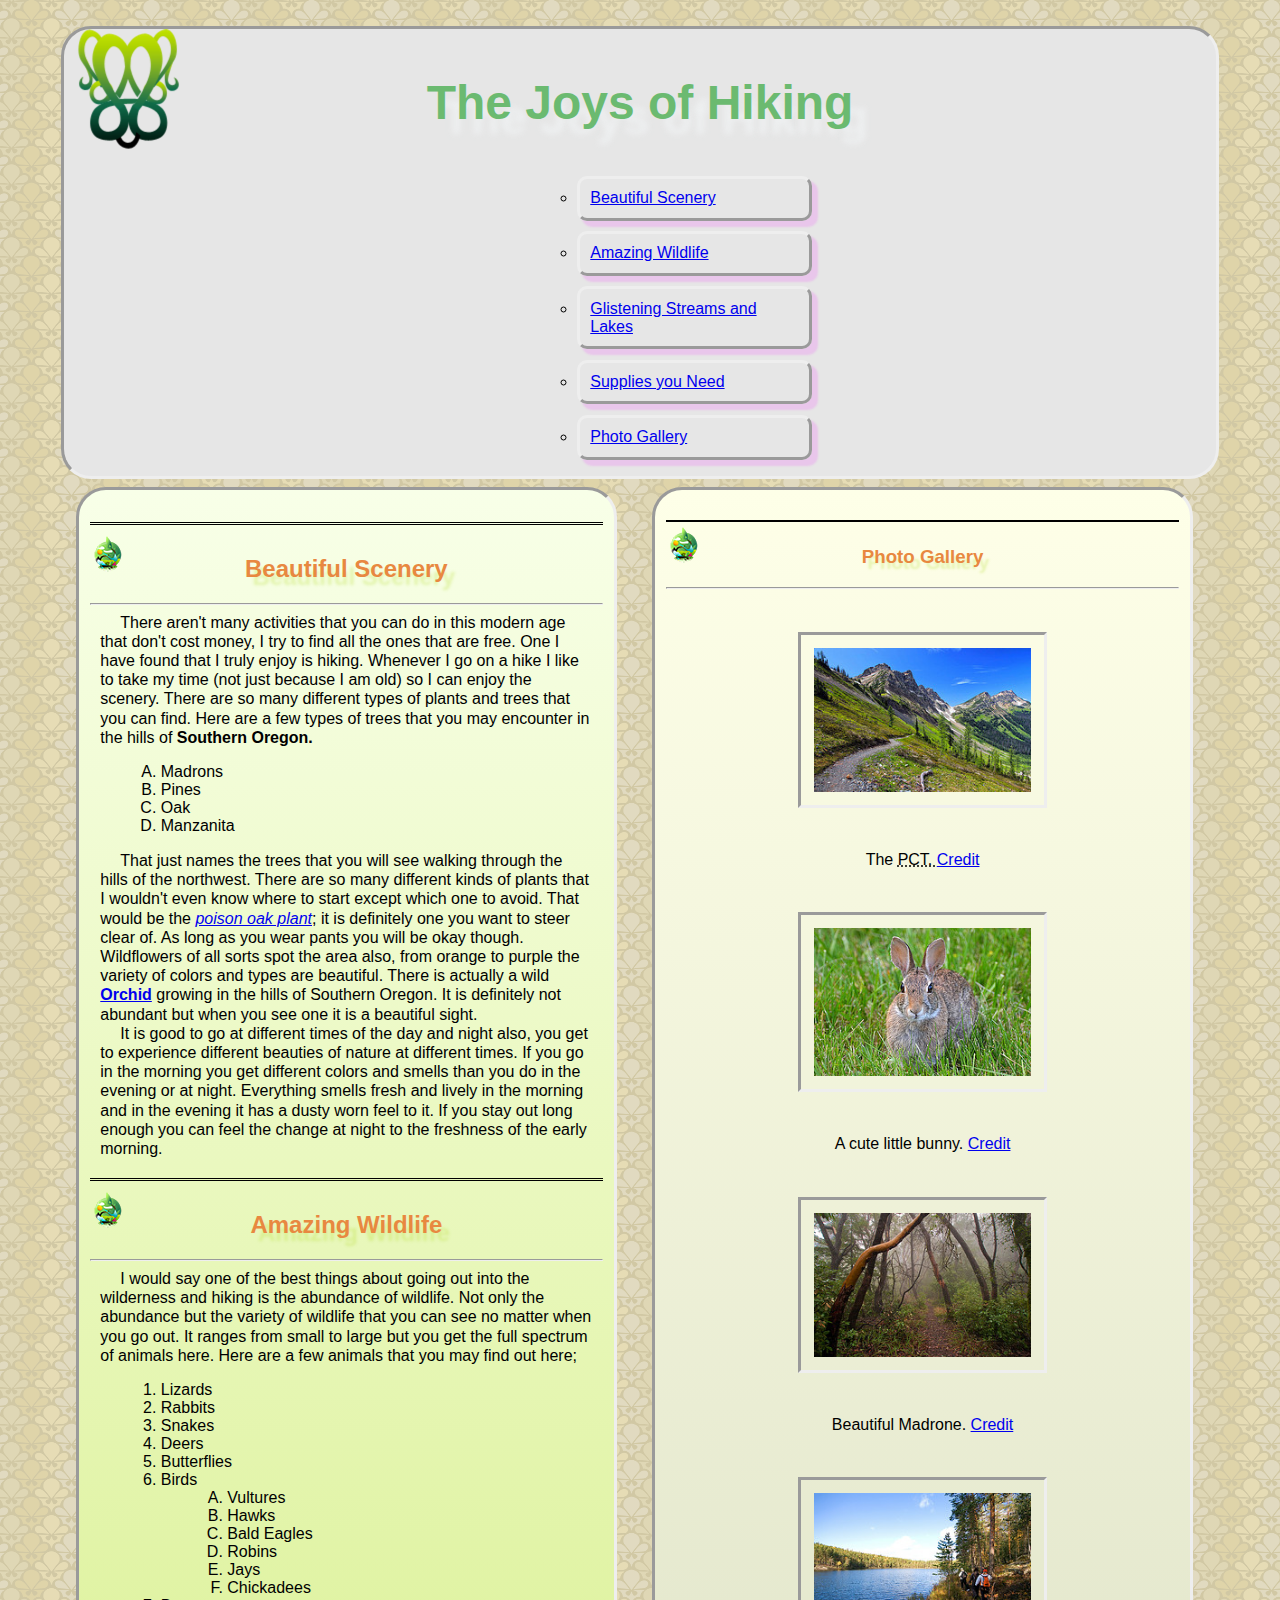
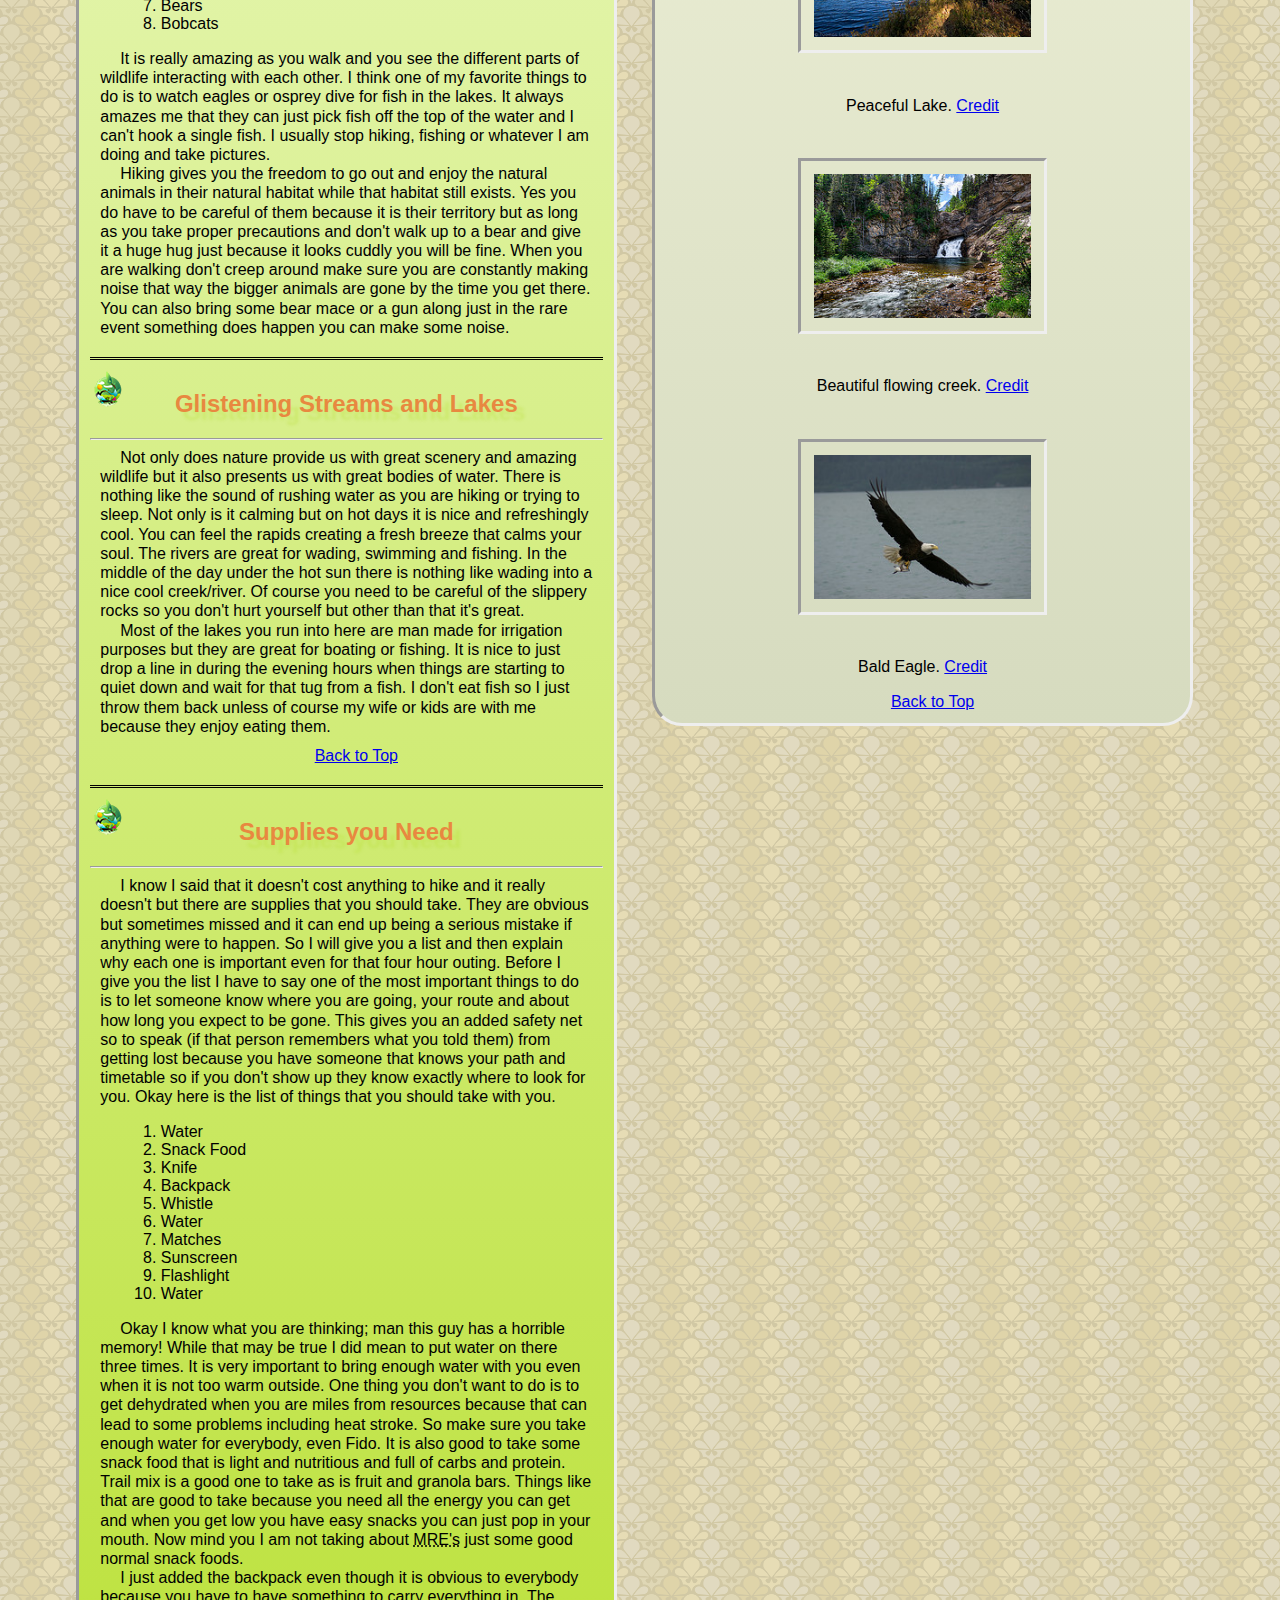
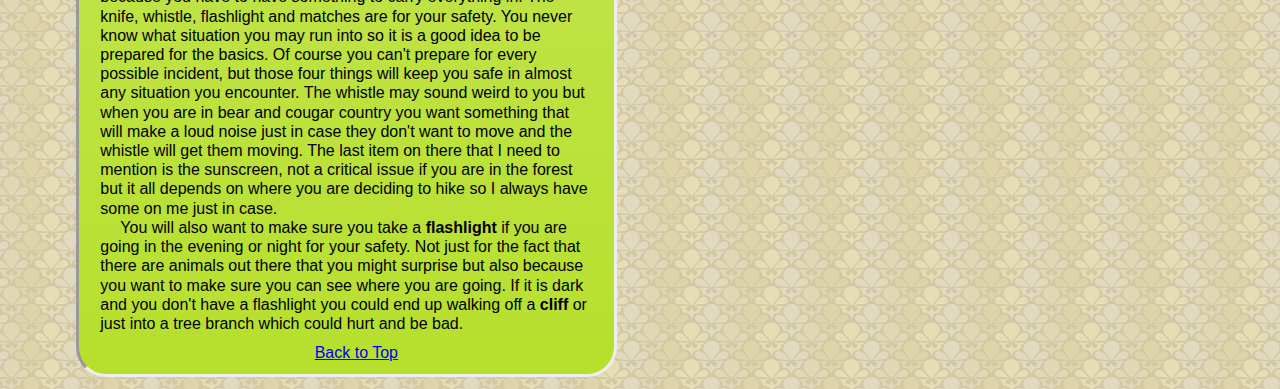
==== Gall_David_project3/index.html @ aafdd9bf "create submission" ====
<!DOCTYPE html>
<!-- Setting the language of the page to english. -->
<html lang="en">
	<head>
		<meta charset="utf-8" />
		<title>Hiking</title> <!-- Title that shows up in the browser or tab -->
		<link href="css/main.css" type="text/css" rel="stylesheet" /> <!-- Links this HTML document to my main.css file -->
	</head>
	<body>
		<div id="page"><!-- Added a div tag to group the whole page so that I can center it in the browser window -->
			
			<h1 id="top">The Joys of Hiking</h1><!-- The main heading on my page. What the page is about -->
			
			<div id="menu"><!-- Changed this to a div tag so that I could group and create an inline menu style list with my page links -->
			   <ul>
				 <li><a href="#scenery">Beautiful Scenery</a></li>
				 <li><a href="#wildlife">Amazing Wildlife</a></li>
				 <li><a href="#water">Glistening Streams and Lakes</a></li>
				 <li><a href="#supplies">Supplies you Need</a></li>
				 <li><a href="#pics">Photo Gallery</a></li>
			    </ul>
			</div>
		<!-- Below here are my secondary headers with paragraphs and ordered and unordered lists. I have also added id's so that I can link them to the list at the top of the page. -->
		<div class="column1">
			<h2 id="scenery">Beautiful Scenery</h2>
			<hr />
			<p>There aren't many activities that you can do in this modern age that don't cost money, I try to find all the ones that are free. One I have found that I truly enjoy is hiking. Whenever I go on a hike I like to take my time (not just because I am old) so I can enjoy the scenery. There are so many different types of plants and trees that you can find. Here are a few types of trees that you may encounter in the hills of <strong>Southern Oregon.</strong></p>
			<ul>
				<li>Madrons</li>
				<li>Pines</li>
				<li>Oak</li>
				<li>Manzanita</li>
			</ul>
			<p>That just names the trees that you will see walking through the hills of the northwest. There are so many different kinds of plants that I wouldn't even know where to start except which one to avoid. That would be the <a href="http://en.wikipedia.org/wiki/Toxicodendron_diversilobum"><em>poison oak plant</em></a>; it is definitely one you want to steer clear of. As long as you wear pants you will be okay though. Wildflowers of all sorts spot the area also, from orange to purple the variety of colors and types are beautiful. There is actually a wild <a href="http://en.wikipedia.org/wiki/Orchid"><strong>Orchid</strong></a> growing in the hills of Southern Oregon. It is definitely not abundant but when you see one it is a beautiful sight.</p>
			<p>It is good to go at different times of the day and night also, you get to experience different beauties of nature at different times. If you go in the morning you get different colors and smells than you do in the evening or at night. Everything smells fresh and lively in the morning and in the evening it has a dusty worn feel to it. If you stay out long enough you can feel the change at night to the freshness of the early morning.</p>
		
			<h2 id="wildlife">Amazing Wildlife</h2>
			<hr />
			<p>I would say one of the best things about going out into the wilderness and hiking is the abundance of wildlife. Not only the abundance but the variety of wildlife that you can see no matter when you go out. It ranges from small to large but you get the full spectrum of animals here. Here are a few animals that you may find out here;</p>
			<ol>
				<li>Lizards</li>
				<li>Rabbits</li>
				<li>Snakes</li>
				<li>Deers</li>
				<li>Butterflies</li>
				<li>Birds
					<ul>
						<li>Vultures</li>
						<li>Hawks</li>
						<li>Bald Eagles</li>
						<li>Robins</li>
						<li>Jays</li>
						<li>Chickadees</li>
					</ul></li>
				<li>Bears</li>
				<li>Bobcats</li>
			</ol>
			<p>It is really amazing as you walk and you see the different parts of wildlife interacting with each other. I think one of my favorite things to do is to watch eagles or osprey dive for fish in the lakes. It always amazes me that they can just pick fish off the top of the water and I can't hook a single fish. I usually stop hiking, fishing or whatever I am doing and take pictures.</p>
			<p>Hiking gives you the freedom to go out and enjoy the natural animals in their natural habitat while that habitat still exists. Yes you do have to be careful of them because it is their territory but as long as you take proper precautions and don't walk up to a bear and give it a huge hug just because it looks cuddly you will be fine. When you are walking don't creep around make sure you are constantly making noise that way the bigger animals are gone by the time you get there. You can also bring some bear mace or a gun along just in the rare event something does happen you can make some noise.</p>
			
		
			<h2 id="water">Glistening Streams and Lakes</h2>
			<hr />
			<p>Not only does nature provide us with great scenery and amazing wildlife but it also presents us with great bodies of water. There is nothing like the sound of rushing water as you are hiking or trying to sleep. Not only is it calming but on hot days it is nice and refreshingly cool. You can feel the rapids creating a fresh breeze that calms your soul. The rivers are great for wading, swimming and fishing. In the middle of the day under the hot sun there is nothing like wading into a nice cool creek/river. Of course you need to be careful of the slippery rocks so you don't hurt yourself but other than that it's great.</p>
			<p>Most of the lakes you run into here are man made for irrigation purposes but they are great for boating or fishing. It is nice to just drop a line in during the evening hours when things are starting to quiet down and wait for that tug from a fish. I don't eat fish so I just throw them back unless of course my wife or kids are with me because they enjoy eating them.</p>
			<p class="back"><a href="#top">Back to Top</a></p>
		
			<h2 id="supplies">Supplies you Need</h2>
			<hr />
			<p>I know I said that it doesn't cost anything to hike and it really doesn't but there are supplies that you should take. They are obvious but sometimes missed and it can end up being a serious mistake if anything were to happen. So I will give you a list and then explain why each one is important even for that four hour outing. Before I give you the list I have to say one of the most important things to do is to let someone know where you are going, your route and about how long you expect to be gone. This gives you an added safety net so to speak (if that person remembers what you told them) from getting lost because you have someone that knows your path and timetable so if you don't show up they know exactly where to look for you. Okay here is the list of things that you should take with you.</p>
				<ol>
					<li>Water</li>
					<li>Snack Food</li>
					<li>Knife</li>
					<li>Backpack</li>
					<li>Whistle</li>
					<li>Water</li>
					<li>Matches</li>
					<li>Sunscreen</li>
					<li>Flashlight</li>
					<li>Water</li>	
				</ol>
			<p>Okay I know what you are thinking; man this guy has a horrible memory! While that may be true I did mean to put water on there three times. It is very important to bring enough water with you even when it is not too warm outside. One thing you don't want to do is to get dehydrated when you are miles from resources because that can lead to some problems including heat stroke. So make sure you take enough water for everybody, even Fido. It is also good to take some snack food that is light and nutritious and full of carbs and protein. Trail mix is a good one to take as is fruit and granola bars. Things like that are good to take because you need all the energy you can get and when you get low you have easy snacks you can just pop in your mouth. Now mind you I am not taking about <abbr title="Meals Ready-to-Eat">MRE's</abbr> just some good normal snack foods.</p>
			<p>I just added the backpack even though it is obvious to everybody because you have to have something to carry everything in. The knife, whistle, flashlight and matches are for your safety. You never know what situation you may run into so it is a good idea to be prepared for the basics. Of course you can't prepare for every possible incident, but those four things will keep you safe in almost any situation you encounter. The whistle may sound weird to you but when you are in bear and cougar country you want something that will make a loud noise just in case they don't want to move and the whistle will get them moving. The last item on there that I need to mention is the sunscreen, not a critical issue if you are in the forest but it all depends on where you are deciding to hike so I always have some on me just in case.</p>
			<p>You will also want to make sure you take a <strong>flashlight</strong> if you are going in the evening or night for your safety. Not just for the fact that there are animals out there that you might surprise but also because you want to make sure you can see where you are going. If it is dark and you don't have a flashlight you could end up walking off a <strong>cliff</strong> or just into a tree branch which could hurt and be bad.</p>
		
			<p class="back"><a href="#top">Back to Top</a></p>
		</div><!--Ends div for column 1 -->
			<!-- Begins my photo gallery section with all my photos for the page. -->
		<div class="column2"> <!-- Beginning of the div that I will use to create the second column. -->
			<h3 id="pics">Photo Gallery</h3>
			<hr />
		
		
			<div id="pictures">
			<!-- The photos are linked to a larger version of themselves and also have a link for the ones that I did not provide. -->
			<figure>
			<a href="images/PCT.jpg"><img src="images/PCT_small.jpg" alt="Pacific Coast Trail"></a>
			<figcaption>The <abbr title="Pacific Coast Trail">PCT. </abbr><a href="https://www.flickr.com/photos/northwesternimages/7718097420/in/[base64]">Credit</a></figcaption>
			</figure>
			<figure>
			<a href="images/Rabbit.jpg"><img src="images/Rabbit_Small.jpg" alt="Cute little bunny"></a>
				<figcaption>A cute little bunny. <a href="https://www.flickr.com/photos/i8ipod/9028050858/in/[base64]">Credit</a></figcaption>
			</figure>
			<figure>
			<a href="images/Madrones.jpg"><img src="images/Madrone_Small.jpg" alt="A picture of a majestic Madrone"></a>
				<figcaption>Beautiful Madrone. <a href="https://www.flickr.com/photos/ralphman/5403167976/in/[base64]">Credit</a></figcaption>
			</figure>
			<figure>
			<a href="images/Hiking_Lake.jpg"><img src="images/Hiking_Lake_Small.jpg" alt="Pretty lake scene."></a>
				<figcaption>Peaceful Lake. <a href="https://www.flickr.com/photos/papaija2008/4094093489/in/[base64]">Credit</a></figcaption>
			</figure>
			<figure>
			<a href="images/Creek.jpg"><img src="images/Creek_small.jpg" alt="Nice flowing creek."></a>
			<figcaption>Beautiful flowing creek. <a href="https://www.flickr.com/photos/jeffkrause/13730587243/in/[base64]">Credit</a></figcaption>
			</figure>
			<figure>
			<a href="images/Bald_Eagle.jpg"><img src="images/Bald_Eagle_Small.jpg" alt="Nice picture of a bald eagle."></a>
			<figcaption>Bald Eagle. <a href="https://www.flickr.com/photos/68558325@N00/831733537/in/[base64]">Credit</a></figcaption>
			</figure>
			<!-- <figure id="orchid">
			<a href="images/Orchid.JPG"><img src="images/Orchid_Small.JPG" alt="Wild orchid of southern oregon."></a>
			<figcaption>Wild Orchid, June 2014.</figcaption>
			</figure> -->
			</div>
		    <p class="back"><a href="#top">Back to Top</a></p>
		</div> <!--Ends comlumn 2 div -->
		</div>
	</body>
</html>
---- Gall_David_project3/css/main.css ----
/*Main*/
/*Sets the main background of the browser window and sets the main type set*/
body {
	font-family: Arial, Verdana, sans-serif;
	background-image: url("../images/sand-blossom.gif");
	background-repeat: repeat;
	width: 100%;
	margin: 1% auto;
	font-size: 1em;
	}
	/*Font from Google fonts. Using the @font-face and the url to give access to the page.*/
@font-face {
	font-family: 'Cinzel', serif;
	src: url(http://fonts.googleapis.com/css?family=Cinzel:400,700,900);
	
	}
	/*This accesses the div that encloses the whole page/text/pictures which allows it to be centered on the web page.*/
#page {
	background-image: url("../images/header-background.png");
	background-repeat: no-repeat;
	background-position: left top;
	border-style: inset;
	border-width: 5%;
	border-radius: 1.875em;
	background-color: #e6e6e6;
	width: 90%;               /*Again I have changed to percentages from pixels to allow for a fluid style.*/
	margin: 2% auto 10% auto;
	
	}
	/*General set-up for my two columns giving them fluid percentages for proper scaling and floating them left.*/
.column1, .column2 {
	border-width: 5%;
	border-radius: 1.875em;
	width: 44.5%;
	float: left;
	margin: 1%;
	padding: 1%;
	}
	/*Special instructions for column1 to add a linear gradient and a border style.*/
.column1 {
	background: linear-gradient(#f8ffe8,#b7df2d);
	border-style: inset;
	}
    /*Special instructions for column2 to add a different linear gradient and to add a little more of a margin to the left side to align with the top of the page.*/
.column2 {
	background: linear-gradient(#feffe8, #d6dbbf);
	margin-left: 2%;
	background-color: #e6e6e6;
	border-style: inset;
	clear: right;
	
	}
	/*End Main*/
	/*This is the top of my page which includes the main header and sets it to the special font family and aligns it to the center of the page.*/
	/*Navigation/header*/
#top { 
	text-shadow: .313em .313em .125em rgba(242, 245, 246, .7);
	font-family: 'Cinzel', serif;
	font-family: Arial, Verdana, sans-serif; /*Fallback font.*/
	color: #6bba70;
	text-align: center;
	margin: 4% auto 4% auto; /*Changed to percentages to help with my fluid layout and kept the sides at auto to allow for centering.*/
	font-size: 300%;
	
	}
	
	/*Changed the menu items back to a block layout and added circle style bullets to the items that access the other headers on the page. I have also added some opacity and padding to make it more legible.*/
#menu li {
	box-shadow: .313em .313em .125em rgba(243, 70, 255, .2);
	border-style: outset;
	border-radius: .625em;
	list-style-type: circle;
	padding: 1%;
	width: 20%;
	margin: 1% auto 1% auto;
	font-size: 1em;
	}

	/*End Navigation and header*/
	
	/*This sets the font family to the special type set in the @font-face section. Also gives shadow, border and padding to the text.*/
h2, h3 {
	font-family: 'Cinzel', serif;
	font-family: Arial, Verdana, sans-serif; /*Default font family added.*/
	text-shadow: .313em .313em .125em rgba(183, 223, 45, .3);
	border-top: .125em double #000000;
	padding-top: 1.25em;
	background-image: url("../images/globe-icon.png");
	background-position: left;
	background-repeat: no-repeat;
	text-align: center;
	color: #e88840;
	}
	/*This sets the styling for all the paragraphs on the page. I changed the margin to 2% to create a fluid structure.*/
p {
	font-weight: normal;
	line-height: 1.2em;
	text-indent: 1.25em;
	margin: 0px 2% 0px;
	}
	/*adds some spacing between the text and the link and also centers it. (back to top)*/
.back {
	margin-top: 2%;
	text-align: center;
	}
	/*Changes the first list from bullets to upper-case letters.*/
ul {
	list-style-type: upper-alpha;
	}
	/*Sets the two lists to indent 6% to align them inside the paragraphs. This allows for a fluid structure.*/
ul, ol{
	margin-left: 6%;
	}
	/*Links styling/Picture box styling*/
	/*Sets the normal display for a link.*/
li a:link {
	text-decoration: underline; 
	}
	/*Sets the display style for when you hover over a link.*/
li a:hover {
	text-decoration: none;
	}
	/*Sets the display style for an actively clicked link.*/
li a:active {
	color: #fffe53;
	}
	/*Sets the display for a link that has already been visited when you return to the page.*/
li a:visited {
	text-decoration: none;
	}
	/*Sets the pictures in the gallery to align in the center of the column..*/
#pictures {
	text-align: center;
	}
	 /*Sets the size of the boxes around the pictures and sets the style of the border. They have been converted to percentages to create a fluid page.*/
img {
	width: 50%;
	height: 25%;
	padding: 3%;
	margin: 10% auto 10% auto;
	display: block;
	border-style: inset;
	}
	/*Changed the tags for figure to img to access the image and create an animation when clicking.*/
	/*Sets the hover status of the border.*/
img:hover {
	border-style: none;
	}
	/*Sets the visited status of the border of the pictures.*/
	
img:active {
	border-style: double;
	}
img:visited {
	border-style: outset;
	}
	/*Adds some space to the captions of the pictures. */
figcaption {
	margin: 3% auto 3% auto;
	} 

	/*End styling*/
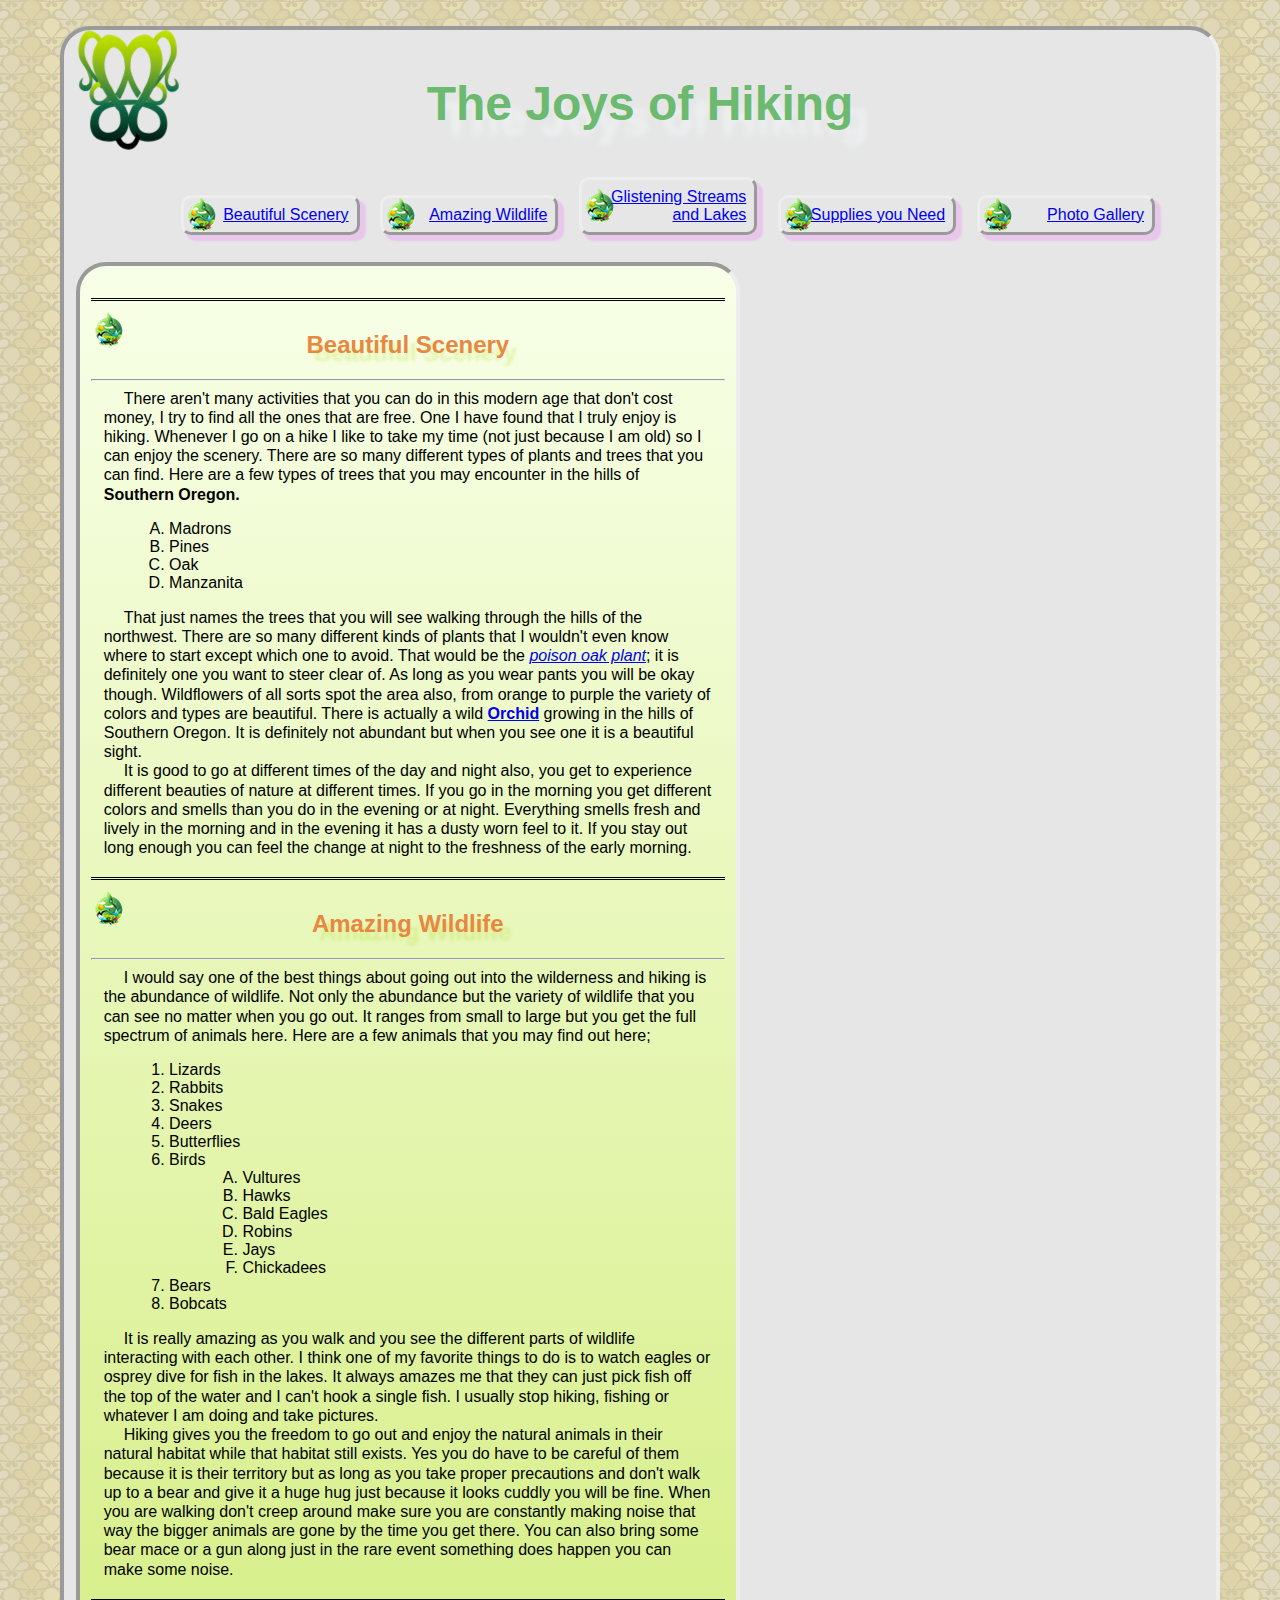
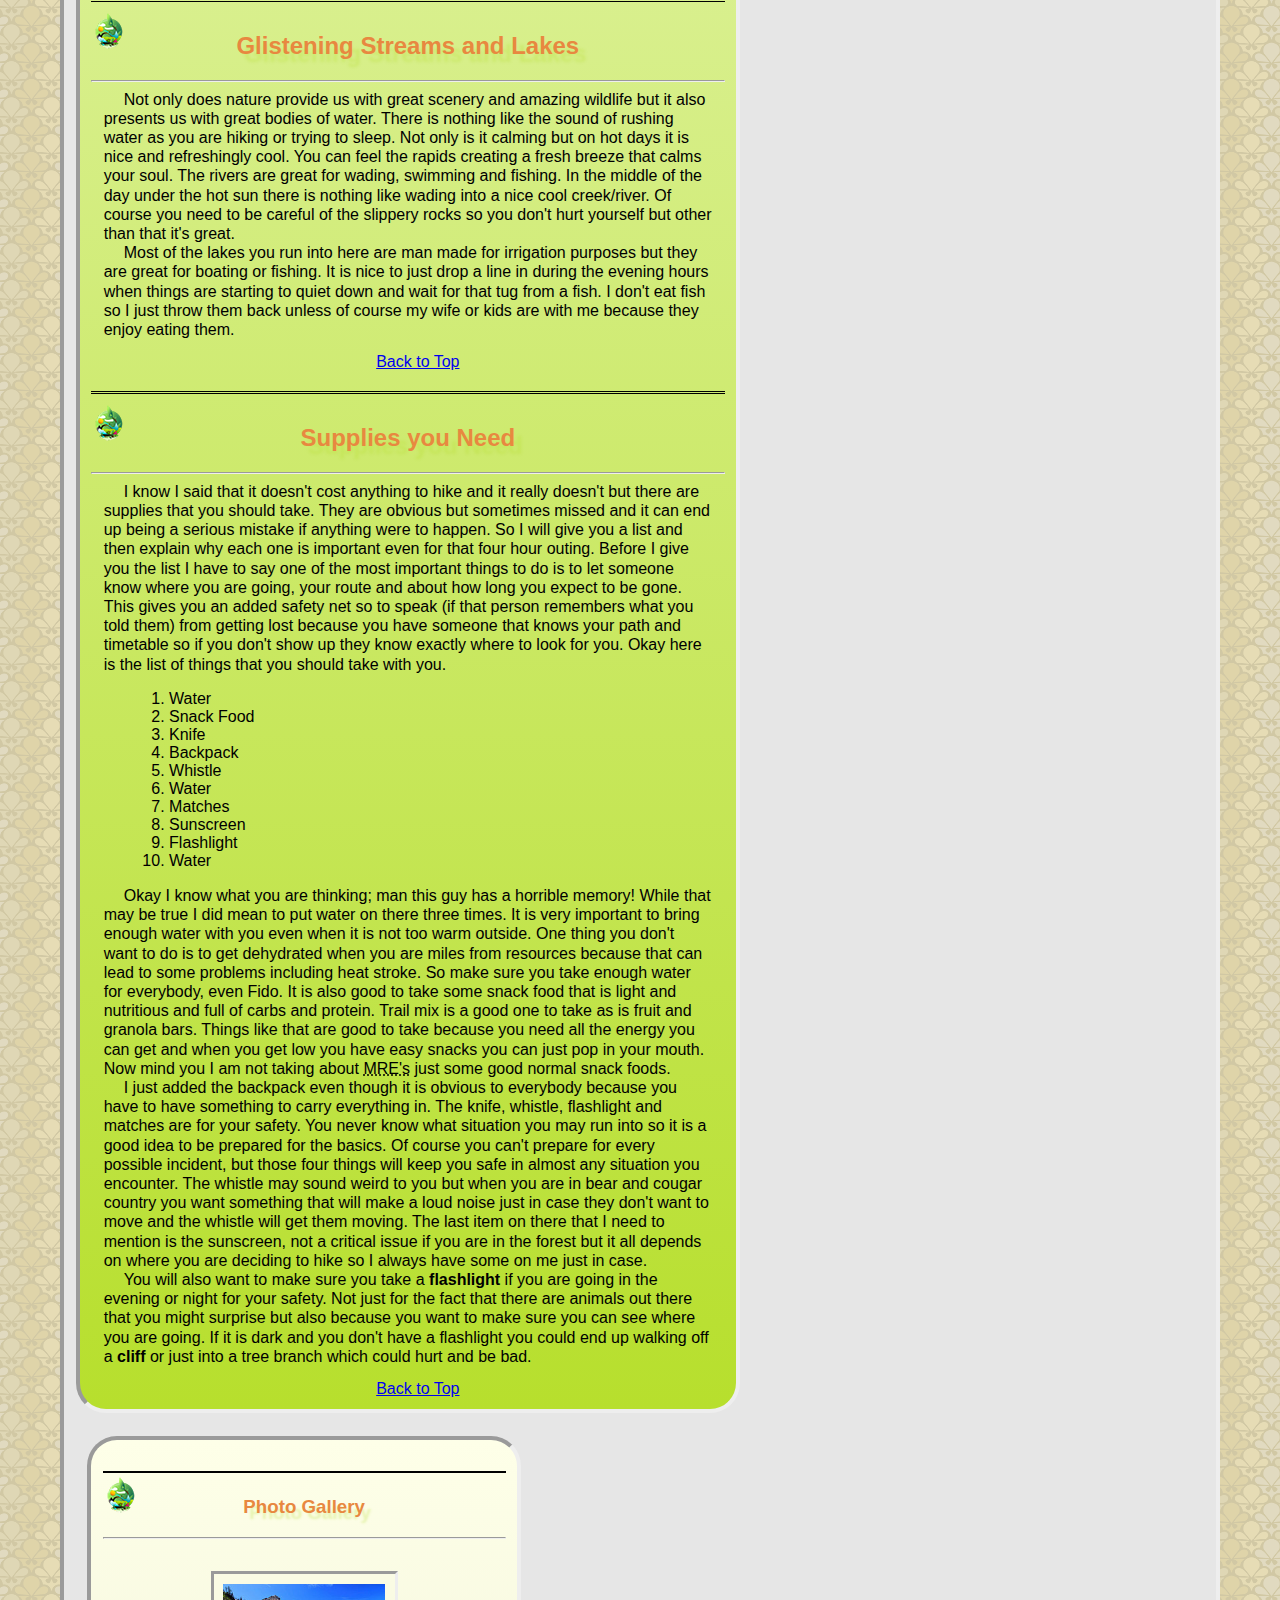
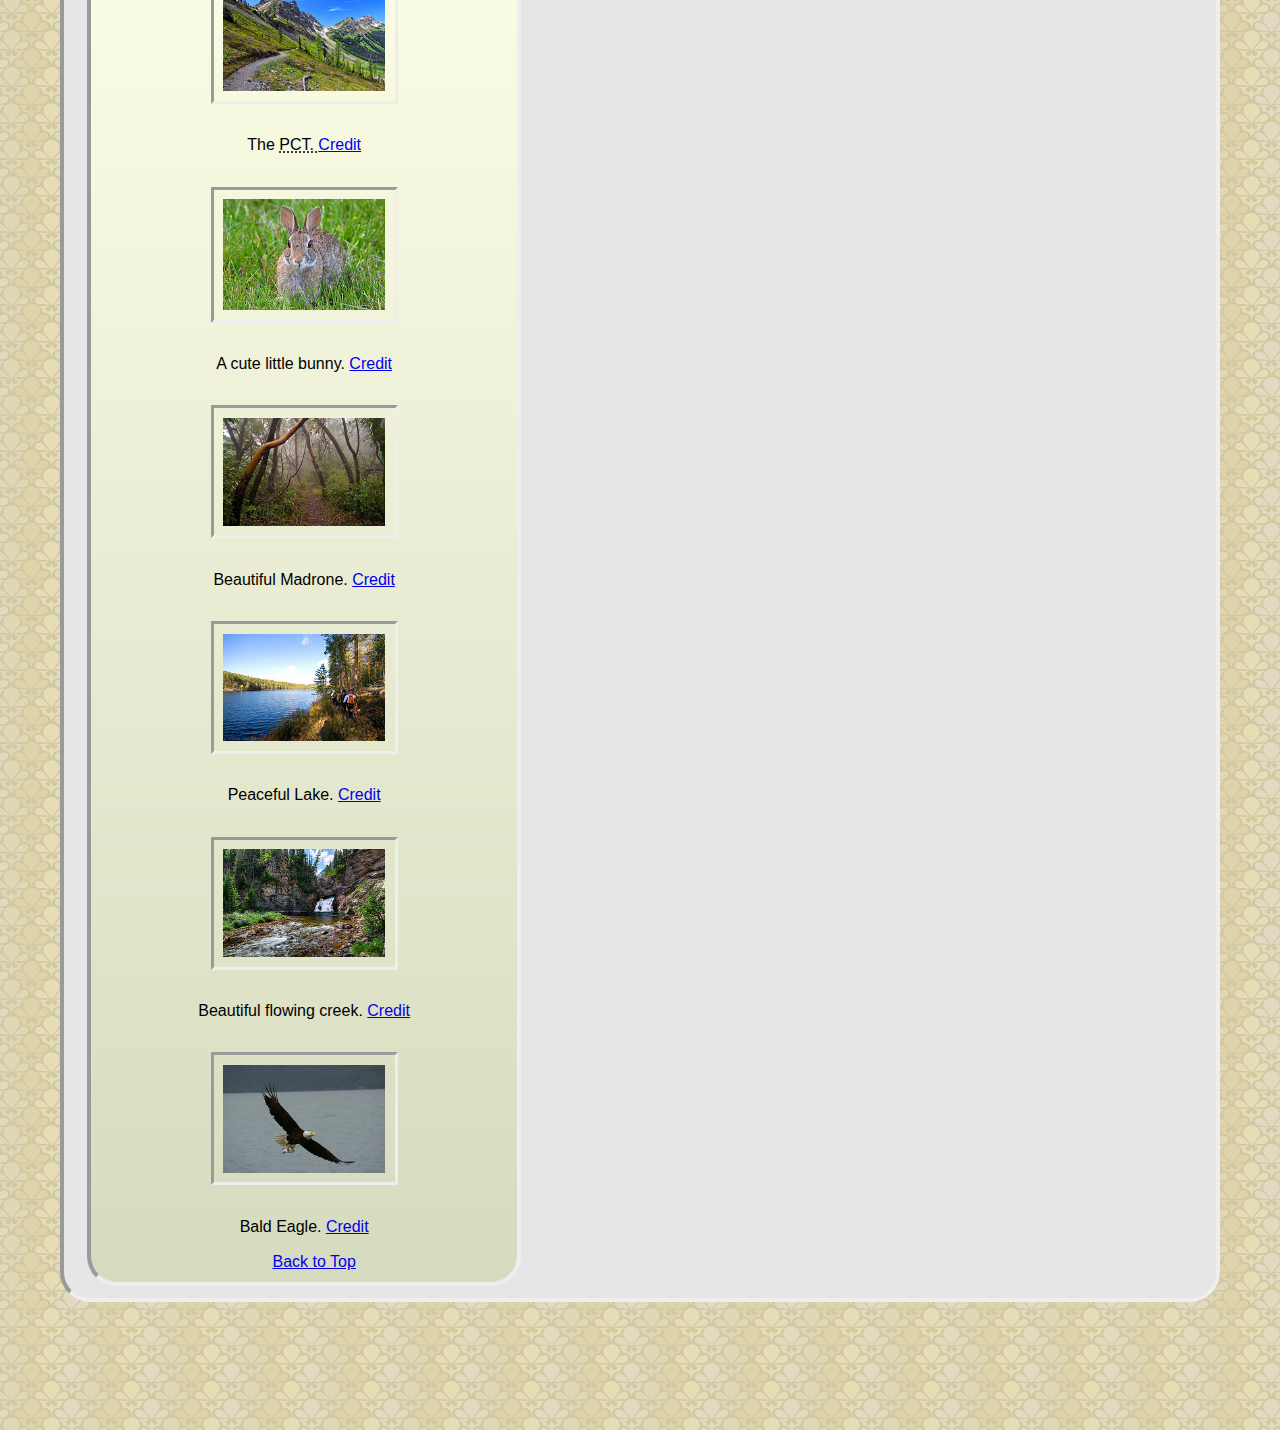
==== commit bacfc767: "Project 3" ====
--- a/Gall_David_project3/index.html
+++ b/Gall_David_project3/index.html
@@ -15,7 +15,7 @@
 			   <ul>
 				 <li><a href="#scenery">Beautiful Scenery</a></li>
 				 <li><a href="#wildlife">Amazing Wildlife</a></li>
-				 <li><a href="#water">Glistening Streams and Lakes</a></li>
+				 <li><a href="#water">Glistening Streams</br> and Lakes</a></li>
 				 <li><a href="#supplies">Supplies you Need</a></li>
 				 <li><a href="#pics">Photo Gallery</a></li>
 			    </ul>
--- a/Gall_David_project3/css/main.css
+++ b/Gall_David_project3/css/main.css
@@ -20,18 +20,19 @@
 	background-repeat: no-repeat;
 	background-position: left top;
 	border-style: inset;
-	border-width: 5%;
+	border-width: .25em;
 	border-radius: 1.875em;
 	background-color: #e6e6e6;
 	width: 90%;               /*Again I have changed to percentages from pixels to allow for a fluid style.*/
 	margin: 2% auto 10% auto;
+	overflow: auto;
 	
 	}
 	/*General set-up for my two columns giving them fluid percentages for proper scaling and floating them left.*/
 .column1, .column2 {
-	border-width: 5%;
+	border-width: .25em;
 	border-radius: 1.875em;
-	width: 44.5%;
+	/*width: 44.5%;*/
 	float: left;
 	margin: 1%;
 	padding: 1%;
@@ -40,6 +41,7 @@
 .column1 {
 	background: linear-gradient(#f8ffe8,#b7df2d);
 	border-style: inset;
+	width: 55%;
 	}
     /*Special instructions for column2 to add a different linear gradient and to add a little more of a margin to the left side to align with the top of the page.*/
 .column2 {
@@ -47,6 +49,7 @@
 	margin-left: 2%;
 	background-color: #e6e6e6;
 	border-style: inset;
+	width: 35%;
 	clear: right;
 	
 	}
@@ -66,15 +69,22 @@
 	
 	/*Changed the menu items back to a block layout and added circle style bullets to the items that access the other headers on the page. I have also added some opacity and padding to make it more legible.*/
 #menu li {
+	background-image: url("../images/globe-icon.png");
+	background-repeat: no-repeat;
+	text-align: right;
+	background-position: left center;
 	box-shadow: .313em .313em .125em rgba(243, 70, 255, .2);
 	border-style: outset;
 	border-radius: .625em;
-	list-style-type: circle;
-	padding: 1%;
-	width: 20%;
-	margin: 1% auto 1% auto;
+	padding: .50em;
+	width: 15%;
+	margin: 0px .50em;
 	font-size: 1em;
+	display: inline-block;
+	
 	}
+	
+
 
 	/*End Navigation and header*/
 	
@@ -97,6 +107,7 @@
 	line-height: 1.2em;
 	text-indent: 1.25em;
 	margin: 0px 2% 0px;
+	
 	}
 	/*adds some spacing between the text and the link and also centers it. (back to top)*/
 .back {
@@ -140,19 +151,20 @@
 	margin: 10% auto 10% auto;
 	display: block;
 	border-style: inset;
+	overflow: auto;
 	}
 	/*Changed the tags for figure to img to access the image and create an animation when clicking.*/
 	/*Sets the hover status of the border.*/
 img:hover {
-	border-style: none;
+	border: .25em solid #666666;
 	}
 	/*Sets the visited status of the border of the pictures.*/
 	
 img:active {
-	border-style: double;
+	border: .25em dashed #666666;
 	}
 img:visited {
-	border-style: outset;
+	border: .25em outset #ffffff;
 	}
 	/*Adds some space to the captions of the pictures. */
 figcaption {
